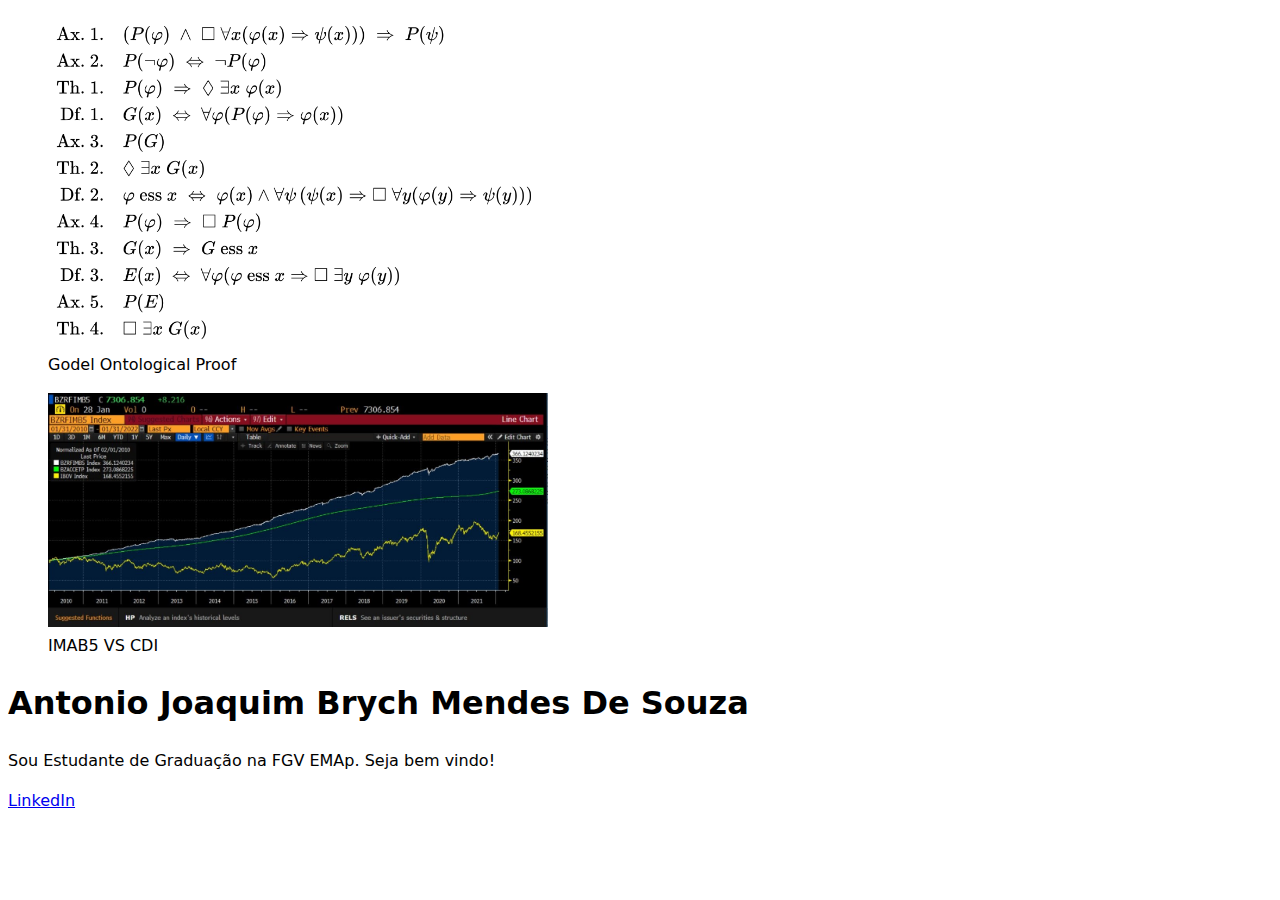
==== index.html @ 7b684f66 "Update index.html" ====
<!DOCTYPE html>
<html lang="en">
<head> <!-- Start of "head" section  -->
    <meta charset="UTF-8">
    <meta name="viewport" content="width=device-width, initial-scale=1.0">
    <title>Antonio Joaquim Brych Mendes De Souza</title>
    
    <!-- Link to external stylesheet -->
    <link rel="stylesheet" href="style.css">
</head> <!-- End of "head" section  -->

<body> <!-- Start of "body" section  -->
    <!-- Image 1 with increased size and caption -->
    <figure>
        <img src="images/R.png" alt="Onthological Proof: Kurt Godel" width="500">
        <figcaption>Godel Ontological Proof</figcaption>
    </figure>

    <!-- Image 2 with increased size and caption -->
    <figure>
        <img src="images/img2.jpg" alt="IMAB5 VS CDI" width="500">
        <figcaption>IMAB5 VS CDI</figcaption>
    </figure>

    <h1>Antonio Joaquim Brych Mendes De Souza</h1>
    <p>Sou Estudante de Graduação na FGV EMAp. Seja bem vindo!</p>

    <!-- LinkedIn profile link below the name -->
    <nav>
        <a href="https://br.linkedin.com/in/antonio-brych-7803b61ba" target="_blank">LinkedIn</a>
    </nav>
</body> <!-- End of "body" section  -->
</html>
---- style.css ----
body {
	/* Set line height to 1.5 times the font size
	   and use the OS’s UI font as the website font
	 */
	font: 100%/1.5 system-ui;
}
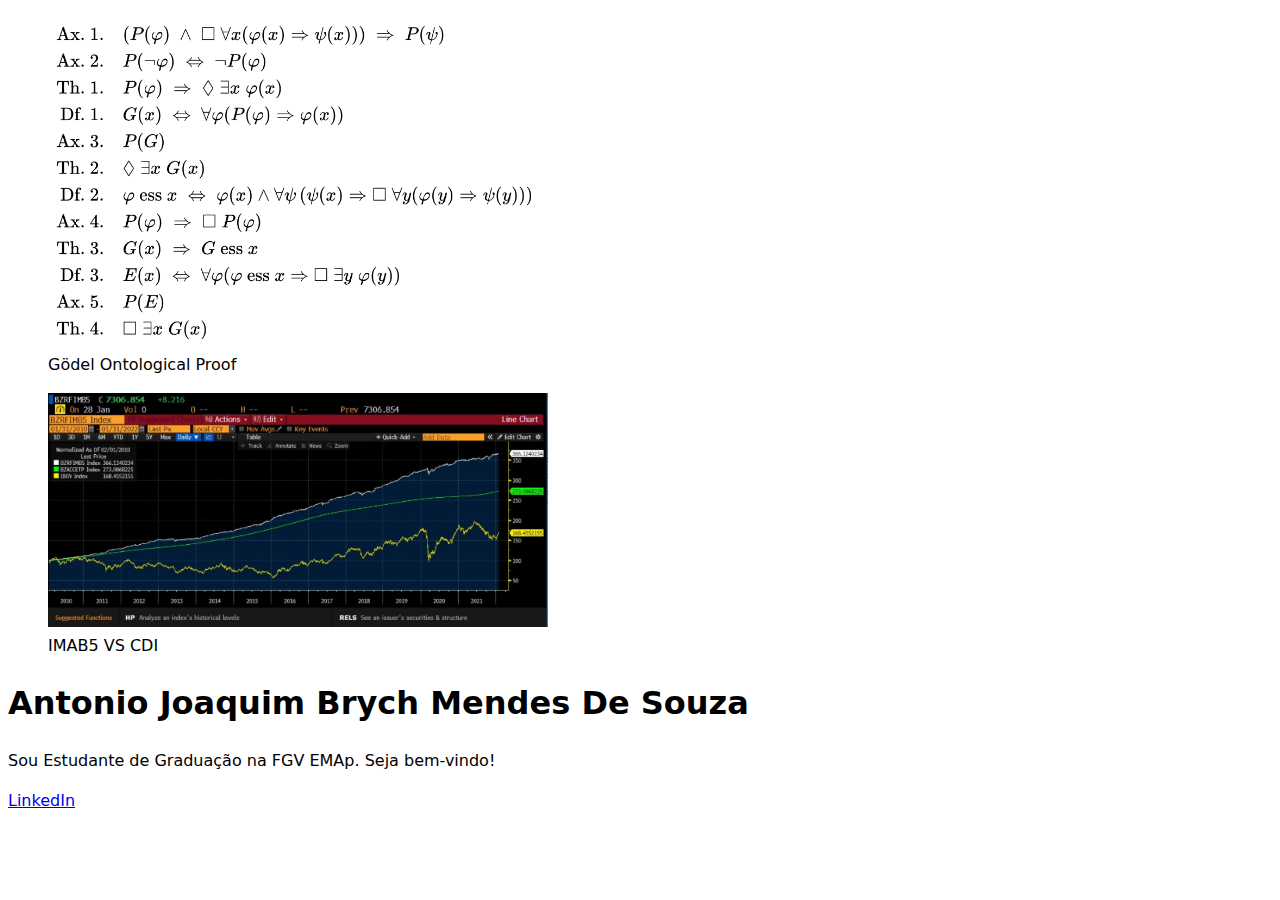
==== commit a3b5a555: "Update index.html" ====
--- a/index.html
+++ b/index.html
@@ -1,34 +1,29 @@
 <!DOCTYPE html>
 <html lang="en">
-<head> <!-- Start of "head" section  -->
+<head>
     <meta charset="UTF-8">
     <meta name="viewport" content="width=device-width, initial-scale=1.0">
     <title>Antonio Joaquim Brych Mendes De Souza</title>
-    
-    <!-- Link to external stylesheet -->
     <link rel="stylesheet" href="style.css">
-</head> <!-- End of "head" section  -->
+</head>
 
-<body> <!-- Start of "body" section  -->
-    <!-- Image 1 with increased size and caption -->
-    <figure>
-        <img src="images/R.png" alt="Onthological Proof: Kurt Godel" width="500">
-        <figcaption>Godel Ontological Proof</figcaption>
-    </figure>
+<body>
+    <div class="container">
+        <figure>
+            <img src="images/R.png" alt="Ontological Proof: Kurt Gödel" width="500">
+            <figcaption>Gödel Ontological Proof</figcaption>
+        </figure>
 
-    <!-- Image 2 with increased size and caption -->
-    <figure>
-        <img src="images/img2.jpg" alt="IMAB5 VS CDI" width="500">
-        <figcaption>IMAB5 VS CDI</figcaption>
-    </figure>
+        <figure>
+            <img src="images/img2.jpg" alt="IMA-B 5 (Em branco) x CDI (Em verde)" width="500">
+            <figcaption>IMAB5 VS CDI</figcaption>
+        </figure>
 
-    <h1>Antonio Joaquim Brych Mendes De Souza</h1>
-    <p>Sou Estudante de Graduação na FGV EMAp. Seja bem vindo!</p>
-
-    <!-- LinkedIn profile link below the name -->
-    <nav>
-        <a href="https://br.linkedin.com/in/antonio-brych-7803b61ba" target="_blank">LinkedIn</a>
-    </nav>
-</body> <!-- End of "body" section  -->
+        <h1>Antonio Joaquim Brych Mendes De Souza</h1>
+        <p>Sou Estudante de Graduação na FGV EMAp. Seja bem-vindo!</p>
+        <nav>
+            <a href="https://br.linkedin.com/in/antonio-brych-7803b61ba" target="_blank">LinkedIn</a>
+        </nav>
+    </div>
+</body>
 </html>
-
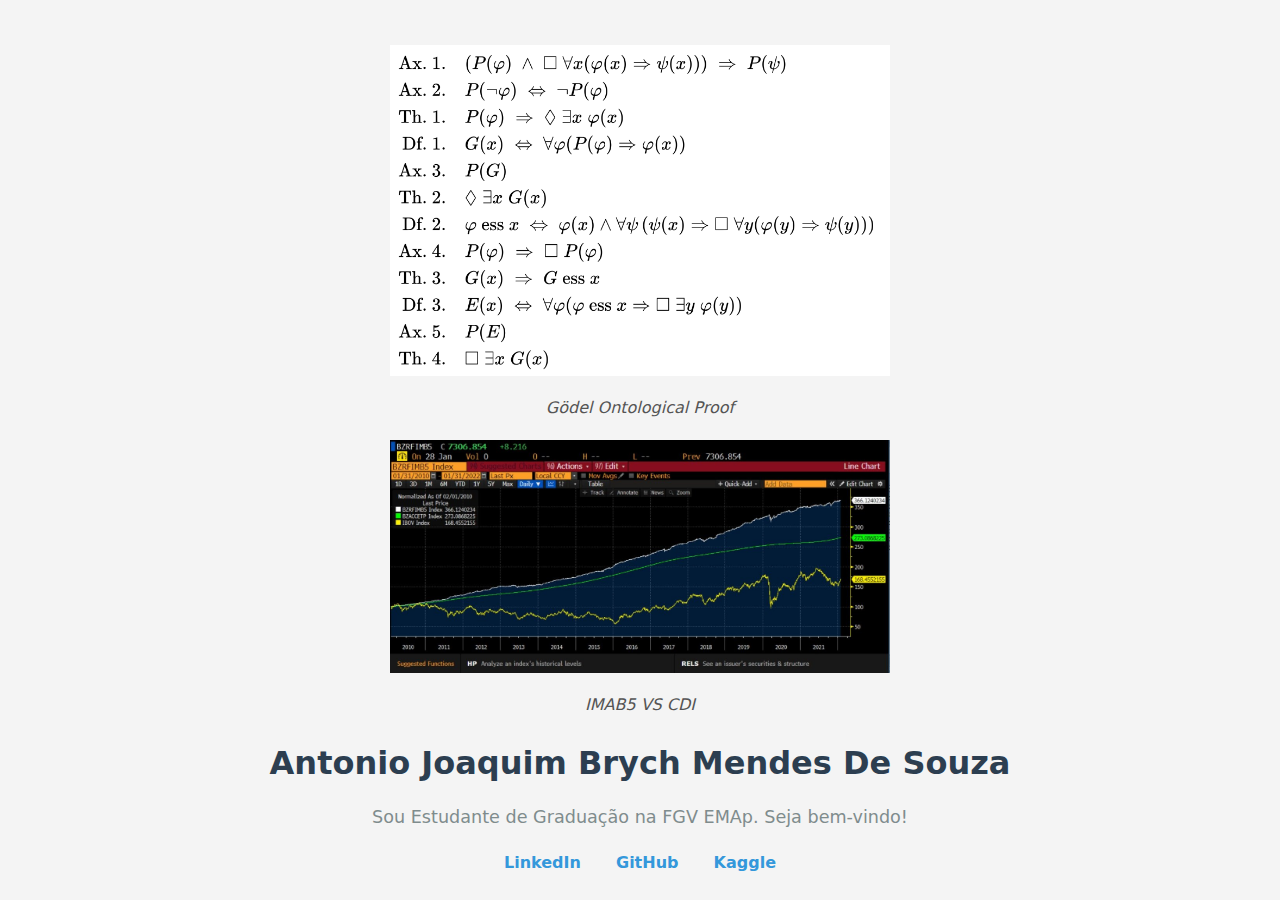
==== commit ee0d79e4: "Update index.html" ====
--- a/index.html
+++ b/index.html
@@ -21,8 +21,11 @@
 
         <h1>Antonio Joaquim Brych Mendes De Souza</h1>
         <p>Sou Estudante de Graduação na FGV EMAp. Seja bem-vindo!</p>
+
         <nav>
-            <a href="https://br.linkedin.com/in/antonio-brych-7803b61ba" target="_blank">LinkedIn</a>
+            <a href="https://br.linkedin.com/in/antonio-brych-7803b61ba" target="https://www.linkedin.com/in/antonio-brych-7803b61ba/?originalSubdomain=br">LinkedIn</a>
+            <a href="https://github.com/antoniobrych" target="https://github.com/antoniobrych">GitHub</a>
+            <a href="https://www.kaggle.com/antoniobrych" target="https://www.kaggle.com/antoniobrych">Kaggle</a>
         </nav>
     </div>
 </body>
--- a/style.css
+++ b/style.css
@@ -1,6 +1,66 @@
 body {
-	/* Set line height to 1.5 times the font size
-	   and use the OS’s UI font as the website font
-	 */
-	font: 100%/1.5 system-ui;
-}+    font: 100%/1.5 system-ui, sans-serif;
+    background-color: #f4f4f4;
+    color: #333;
+    margin: 0;
+    padding: 0;
+    box-sizing: border-box;
+    display: flex;
+    justify-content: center;
+    align-items: center; 
+    height: 100vh; 
+}
+
+.container {
+    text-align: center; 
+    width: 80%;
+    max-width: 800px;
+}
+
+img {
+    width: 100%;
+    max-width: 500px;
+    height: auto;
+    display: block;
+    margin: 20px auto;
+}
+
+figure {
+    margin: 0;
+    padding: 0;
+}
+
+figcaption {
+    font-style: italic;
+    color: #555;
+    margin-top: 10px;
+}
+
+h1 {
+    font-size: 2rem;
+    color: #2c3e50;
+    margin-bottom: 10px;
+}
+
+p {
+    font-size: 1.1rem;
+    color: #7f8c8d;
+    margin-bottom: 20px;
+}
+
+nav {
+    margin-top: 20px;
+}
+
+nav a {
+    color: #3498db;
+    text-decoration: none;
+    font-weight: bold;
+    font-size: 1rem;
+    margin: 10px 15px;
+}
+
+nav a:hover {
+    text-decoration: underline;
+    color: #2980b9;
+}
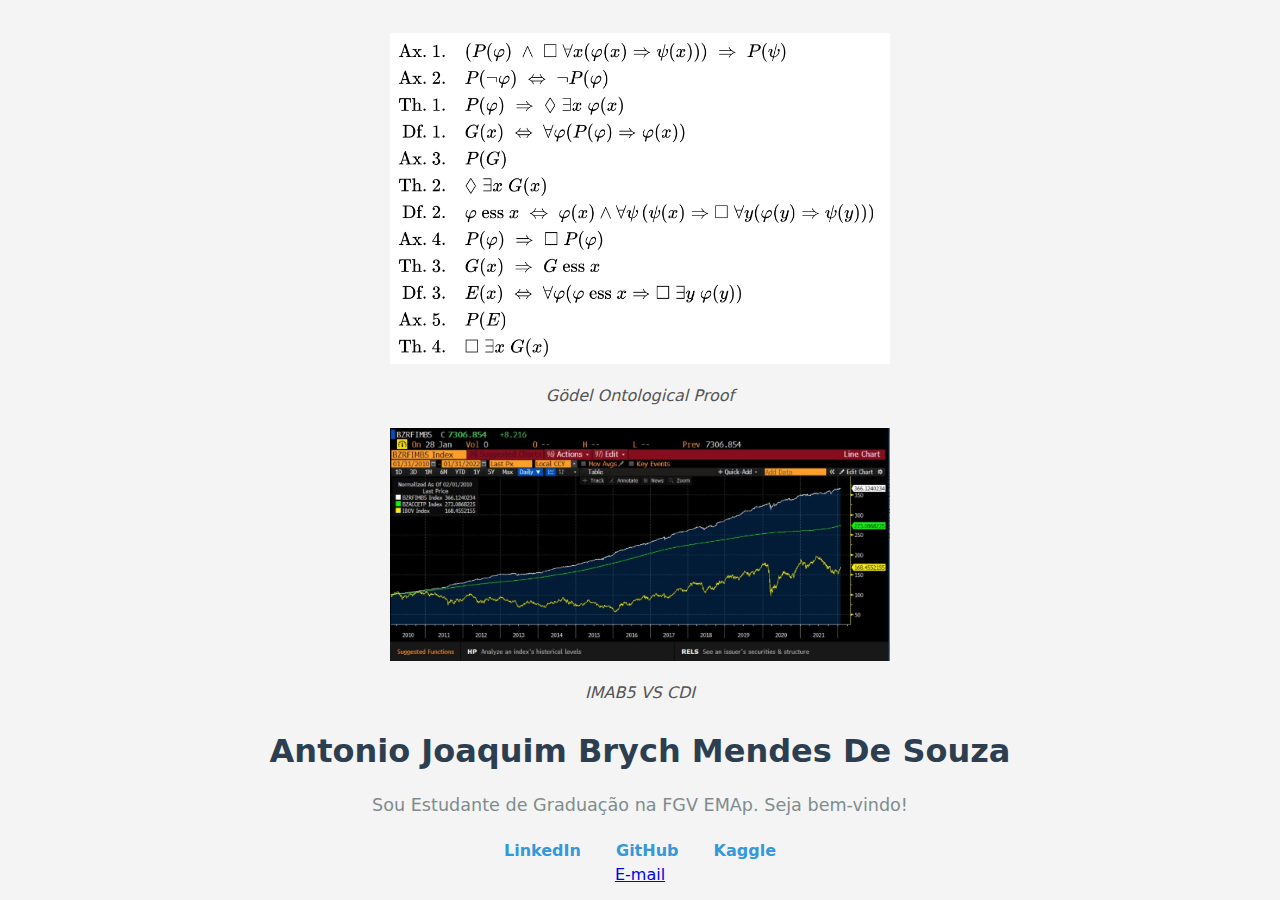
==== commit 3a6d6632: "Update index.html" ====
--- a/index.html
+++ b/index.html
@@ -27,6 +27,7 @@
             <a href="https://github.com/antoniobrych" target="https://github.com/antoniobrych">GitHub</a>
             <a href="https://www.kaggle.com/antoniobrych" target="https://www.kaggle.com/antoniobrych">Kaggle</a>
         </nav>
+            <a href="email_form.html" class="email-button">E-mail</a>
     </div>
 </body>
 </html>
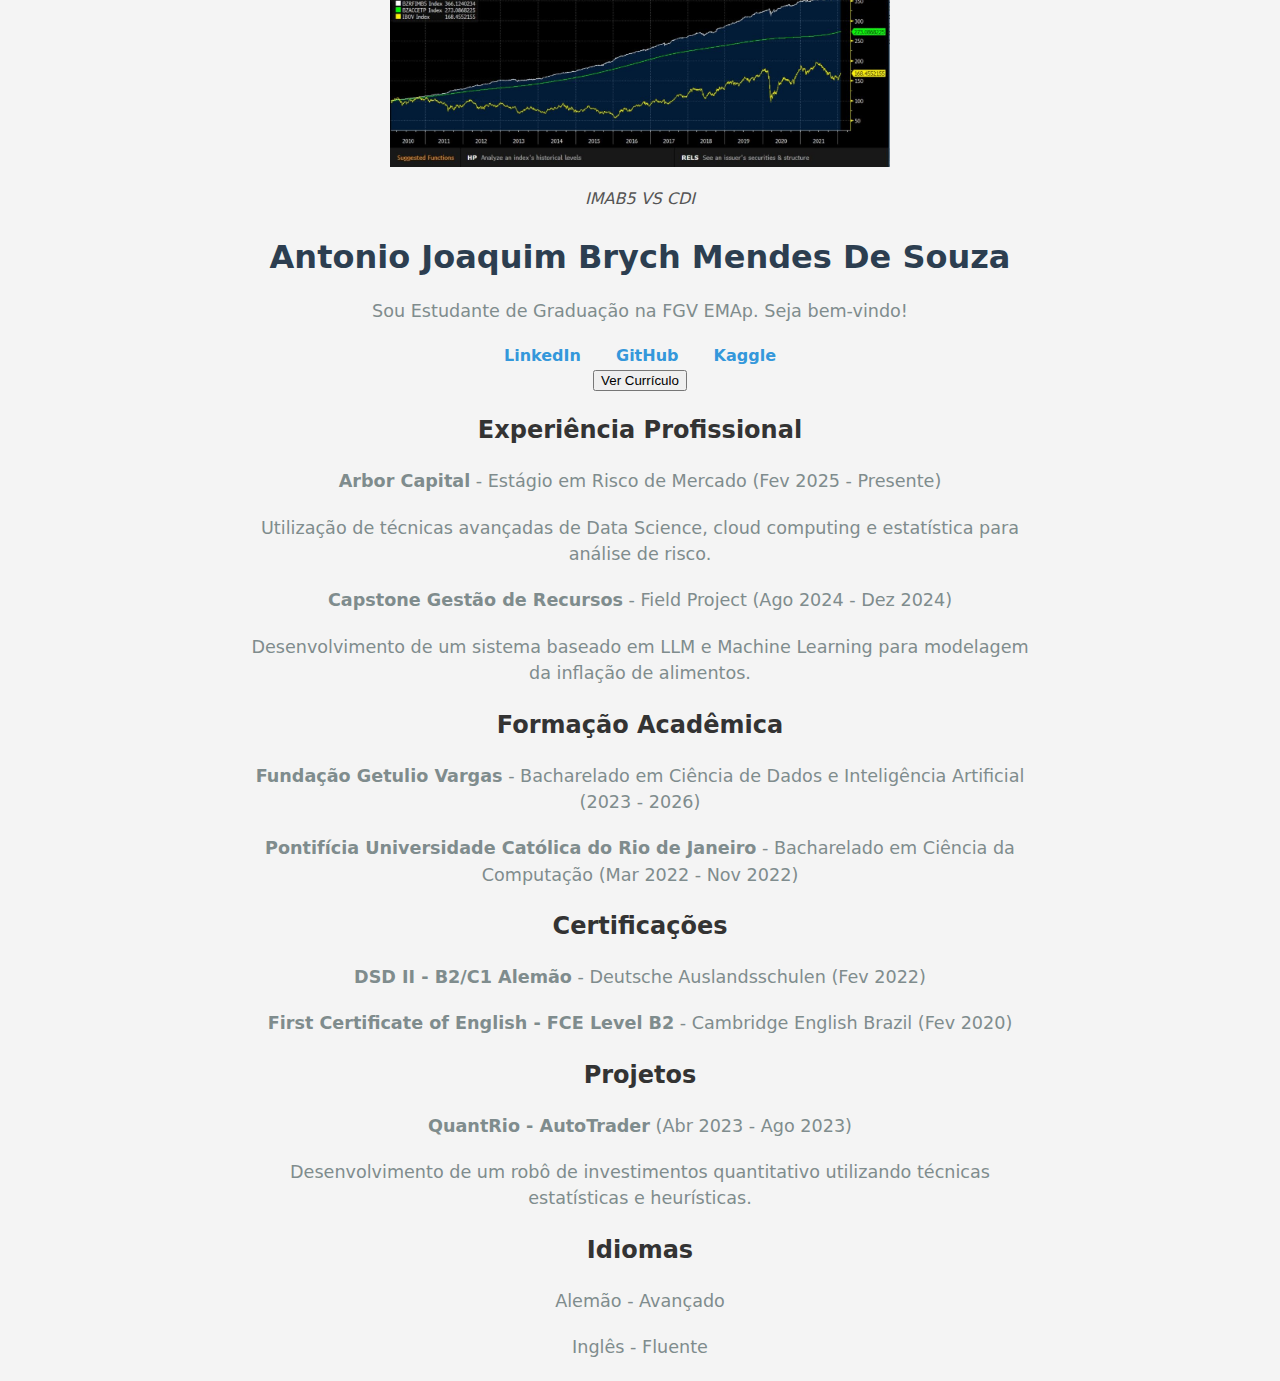
==== commit feb11c0c: "Update index.html" ====
--- a/index.html
+++ b/index.html
@@ -23,11 +23,37 @@
         <p>Sou Estudante de Graduação na FGV EMAp. Seja bem-vindo!</p>
 
         <nav>
-            <a href="https://br.linkedin.com/in/antonio-brych-7803b61ba" target="https://www.linkedin.com/in/antonio-brych-7803b61ba/?originalSubdomain=br">LinkedIn</a>
-            <a href="https://github.com/antoniobrych" target="https://github.com/antoniobrych">GitHub</a>
-            <a href="https://www.kaggle.com/antoniobrych" target="https://www.kaggle.com/antoniobrych">Kaggle</a>
+            <a href="https://br.linkedin.com/in/antonio-brych-7803b61ba" target="_blank">LinkedIn</a>
+            <a href="https://github.com/antoniobrych" target="_blank">GitHub</a>
+            <a href="https://www.kaggle.com/antoniobrych" target="_blank">Kaggle</a>
         </nav>
-            <a href="email_form.html" class="email-button">E-mail</a>
+        
+        <button onclick="document.getElementById('cv-section').scrollIntoView({ behavior: 'smooth' });" class="cv-button">Ver Currículo</button>
+        
+        <section id="cv-section">
+            <h2>Experiência Profissional</h2>
+            <p><strong>Arbor Capital</strong> - Estágio em Risco de Mercado (Fev 2025 - Presente)</p>
+            <p>Utilização de técnicas avançadas de Data Science, cloud computing e estatística para análise de risco.</p>
+            
+            <p><strong>Capstone Gestão de Recursos</strong> - Field Project (Ago 2024 - Dez 2024)</p>
+            <p>Desenvolvimento de um sistema baseado em LLM e Machine Learning para modelagem da inflação de alimentos.</p>
+    
+            <h2>Formação Acadêmica</h2>
+            <p><strong>Fundação Getulio Vargas</strong> - Bacharelado em Ciência de Dados e Inteligência Artificial (2023 - 2026)</p>
+            <p><strong>Pontifícia Universidade Católica do Rio de Janeiro</strong> - Bacharelado em Ciência da Computação (Mar 2022 - Nov 2022)</p>
+    
+            <h2>Certificações</h2>
+            <p><strong>DSD II - B2/C1 Alemão</strong> - Deutsche Auslandsschulen (Fev 2022)</p>
+            <p><strong>First Certificate of English - FCE Level B2</strong> - Cambridge English Brazil (Fev 2020)</p>
+    
+            <h2>Projetos</h2>
+            <p><strong>QuantRio - AutoTrader</strong> (Abr 2023 - Ago 2023)</p>
+            <p>Desenvolvimento de um robô de investimentos quantitativo utilizando técnicas estatísticas e heurísticas.</p>
+    
+            <h2>Idiomas</h2>
+            <p>Alemão - Avançado</p>
+            <p>Inglês - Fluente</p>
+        </section>
     </div>
 </body>
 </html>
--- a/style.css
+++ b/style.css
@@ -64,3 +64,17 @@
     text-decoration: underline;
     color: #2980b9;
 }
+.email-button {
+    display: inline-block;
+    background-color: #3498db;
+    color: white;
+    padding: 10px 20px;
+    text-decoration: none;
+    border-radius: 5px;
+    margin-top: 20px;
+    font-weight: bold;
+}
+
+.email-button:hover {
+    background-color: #2980b9;
+}
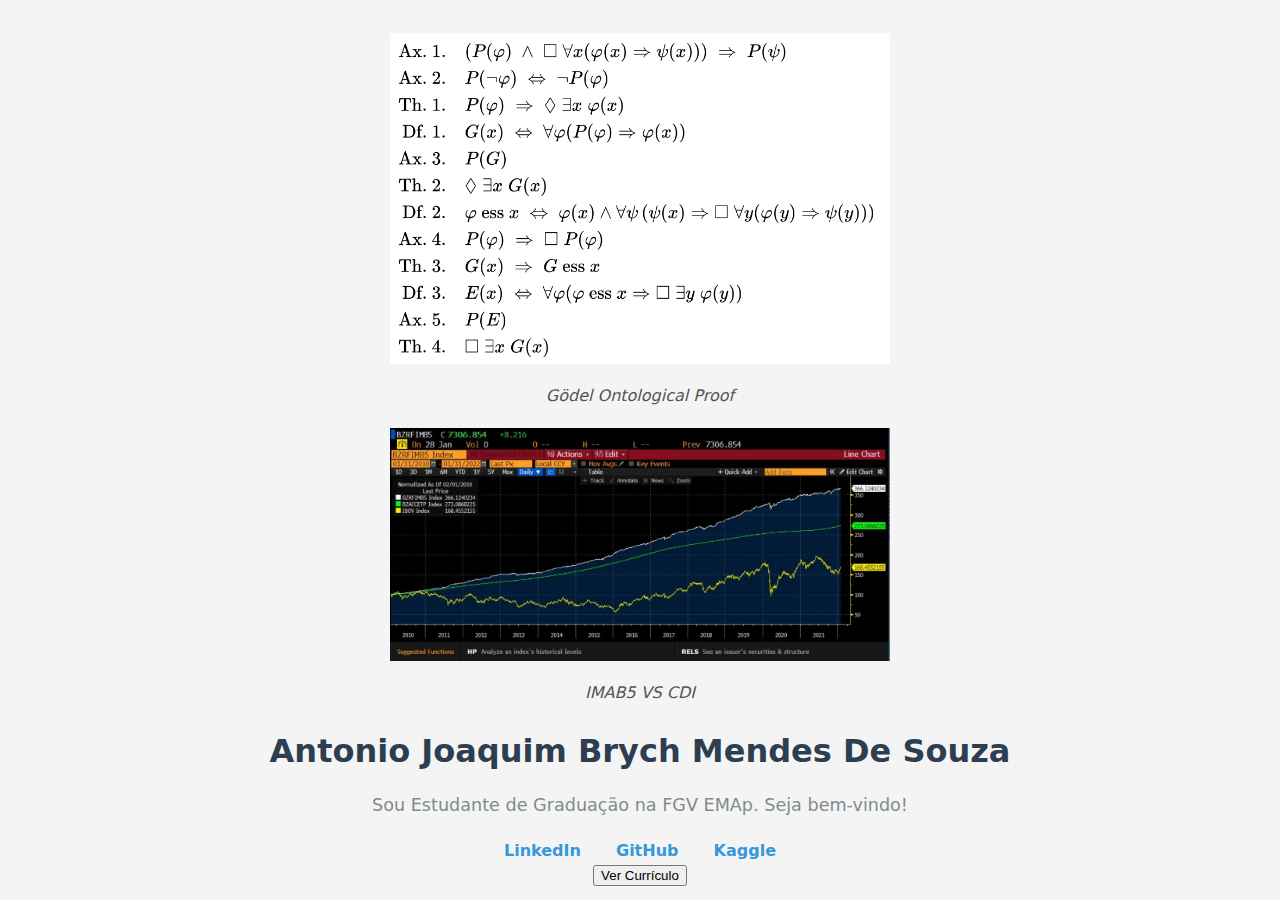
==== commit 9174e55d: "Update index.html" ====
--- a/index.html
+++ b/index.html
@@ -28,32 +28,8 @@
             <a href="https://www.kaggle.com/antoniobrych" target="_blank">Kaggle</a>
         </nav>
         
-        <button onclick="document.getElementById('cv-section').scrollIntoView({ behavior: 'smooth' });" class="cv-button">Ver Currículo</button>
-        
-        <section id="cv-section">
-            <h2>Experiência Profissional</h2>
-            <p><strong>Arbor Capital</strong> - Estágio em Risco de Mercado (Fev 2025 - Presente)</p>
-            <p>Utilização de técnicas avançadas de Data Science, cloud computing e estatística para análise de risco.</p>
-            
-            <p><strong>Capstone Gestão de Recursos</strong> - Field Project (Ago 2024 - Dez 2024)</p>
-            <p>Desenvolvimento de um sistema baseado em LLM e Machine Learning para modelagem da inflação de alimentos.</p>
-    
-            <h2>Formação Acadêmica</h2>
-            <p><strong>Fundação Getulio Vargas</strong> - Bacharelado em Ciência de Dados e Inteligência Artificial (2023 - 2026)</p>
-            <p><strong>Pontifícia Universidade Católica do Rio de Janeiro</strong> - Bacharelado em Ciência da Computação (Mar 2022 - Nov 2022)</p>
-    
-            <h2>Certificações</h2>
-            <p><strong>DSD II - B2/C1 Alemão</strong> - Deutsche Auslandsschulen (Fev 2022)</p>
-            <p><strong>First Certificate of English - FCE Level B2</strong> - Cambridge English Brazil (Fev 2020)</p>
-    
-            <h2>Projetos</h2>
-            <p><strong>QuantRio - AutoTrader</strong> (Abr 2023 - Ago 2023)</p>
-            <p>Desenvolvimento de um robô de investimentos quantitativo utilizando técnicas estatísticas e heurísticas.</p>
-    
-            <h2>Idiomas</h2>
-            <p>Alemão - Avançado</p>
-            <p>Inglês - Fluente</p>
-        </section>
+        <button onclick="window.location.href='cv.html'" class="cv-button">Ver Currículo</button>
     </div>
 </body>
 </html>
+
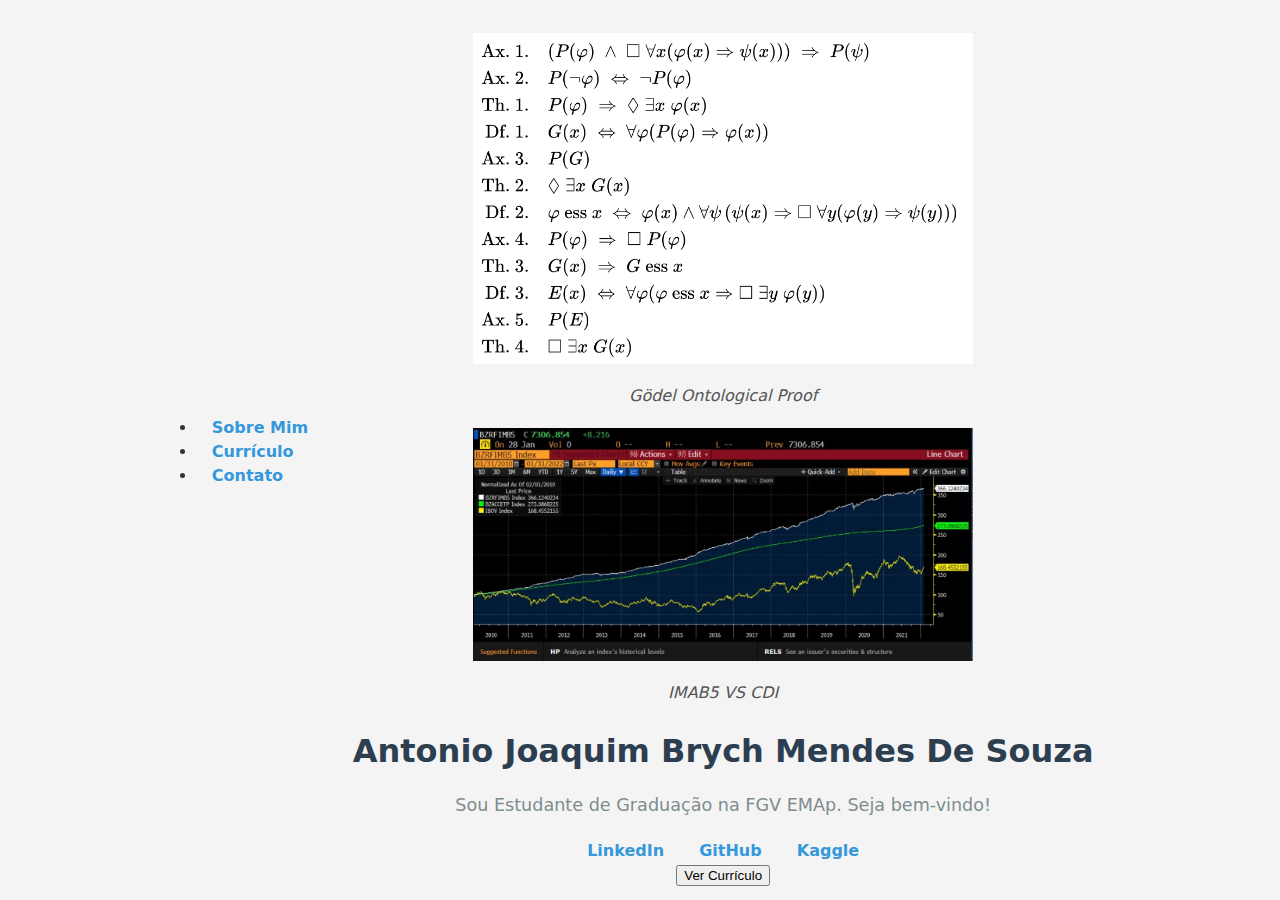
==== commit 0a5da8bd: "Update index.html" ====
--- a/index.html
+++ b/index.html
@@ -8,6 +8,16 @@
 </head>
 
 <body>
+    <header>
+        <nav class="menu">
+            <ul>
+                <li><a href="#about">Sobre Mim</a></li>
+                <li><a href="cv.html">Currículo</a></li>
+                <li><a href="#contact">Contato</a></li>
+            </ul>
+        </nav>
+    </header>
+    
     <div class="container">
         <figure>
             <img src="images/R.png" alt="Ontological Proof: Kurt Gödel" width="500">
@@ -32,4 +42,3 @@
     </div>
 </body>
 </html>
-
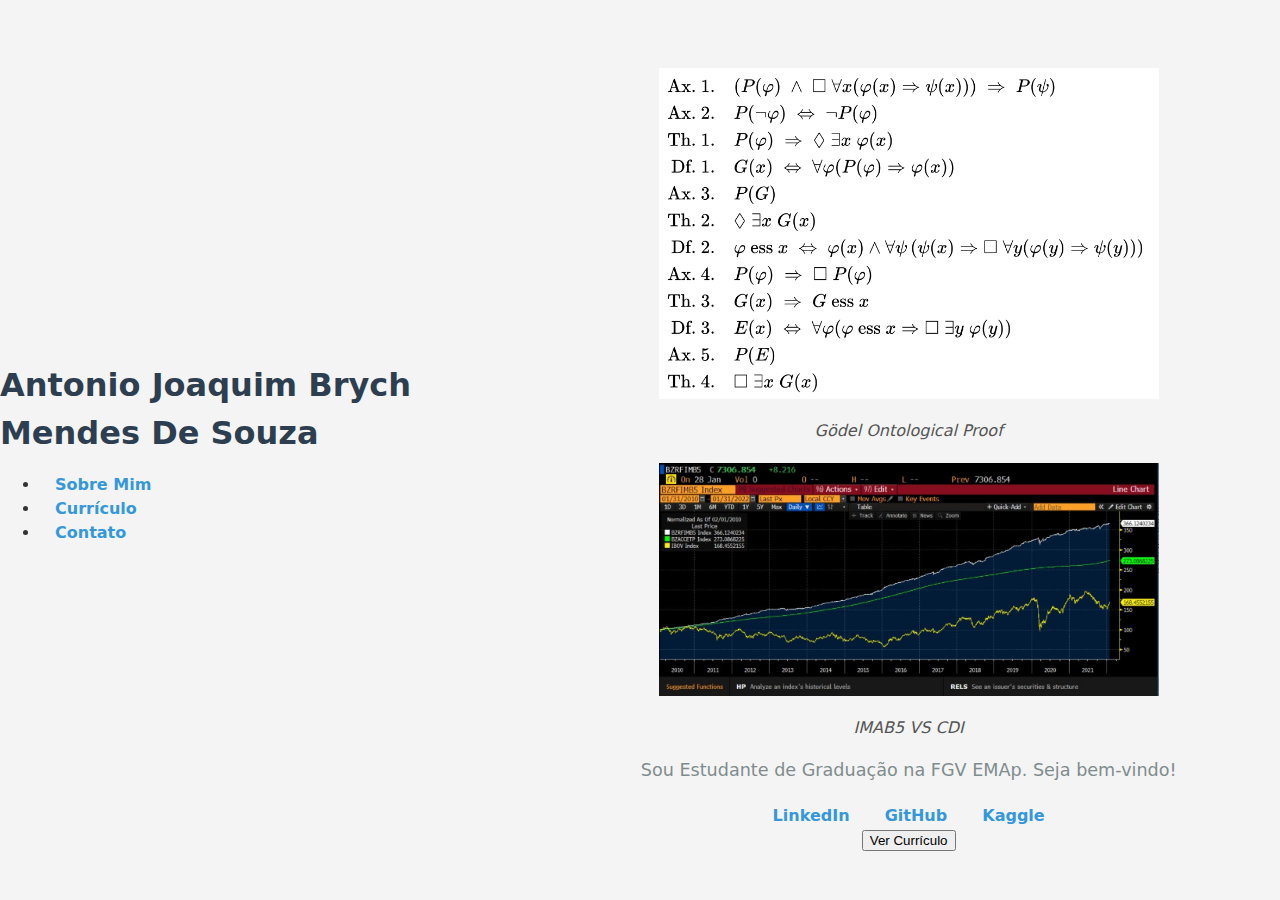
==== commit 0d35e95d: "Update index.html" ====
--- a/index.html
+++ b/index.html
@@ -10,11 +10,14 @@
 <body>
     <header>
         <nav class="menu">
-            <ul>
-                <li><a href="#about">Sobre Mim</a></li>
-                <li><a href="cv.html">Currículo</a></li>
-                <li><a href="#contact">Contato</a></li>
-            </ul>
+            <div class="menu-container">
+                <h1 class="menu-title">Antonio Joaquim Brych Mendes De Souza</h1>
+                <ul class="menu-links">
+                    <li><a href="#about">Sobre Mim</a></li>
+                    <li><a href="cv.html">Currículo</a></li>
+                    <li><a href="#contact">Contato</a></li>
+                </ul>
+            </div>
         </nav>
     </header>
     
@@ -29,10 +32,9 @@
             <figcaption>IMAB5 VS CDI</figcaption>
         </figure>
 
-        <h1>Antonio Joaquim Brych Mendes De Souza</h1>
         <p>Sou Estudante de Graduação na FGV EMAp. Seja bem-vindo!</p>
 
-        <nav>
+        <nav class="social-links">
             <a href="https://br.linkedin.com/in/antonio-brych-7803b61ba" target="_blank">LinkedIn</a>
             <a href="https://github.com/antoniobrych" target="_blank">GitHub</a>
             <a href="https://www.kaggle.com/antoniobrych" target="_blank">Kaggle</a>
